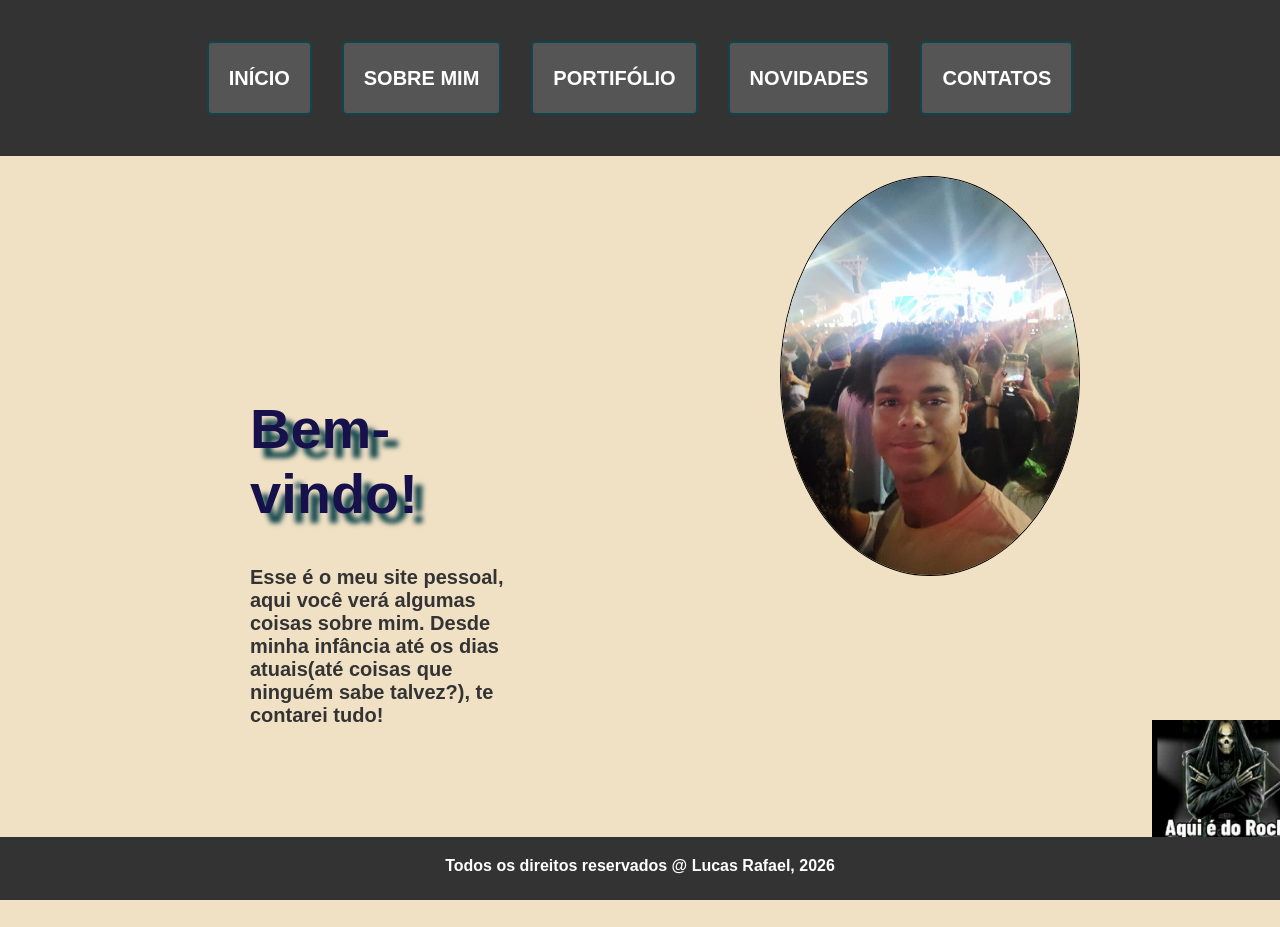
==== index.html @ 2f4256e6 "Initial commit" ====
<!DOCTYPE html>
<html lang="pt-br">
<head>
    <meta charset="UTF-8">
    <meta name="viewport" content="width=device-width, initial-scale=1.0">
    <title>LROG</title>
    <link rel="icon" href="Imagens\2vi2m12rby2e1.jpeg" type="image/jpeg">
    <link rel="stylesheet" href=".CSS/index.css">
</head>
<body>
    <nav>  
        <ul>
            <li><a class="menu" href="index.html"><strong>INÍCIO</strong></a></li>
            <li><a class="menu" href="sobre.html"><strong>SOBRE MIM</strong></a></li>
            <li><a class="menu" href="portifolio.html"><strong>PORTIFÓLIO</strong></a></li>
            <li><a class="menu" href="novidades.html"><strong>NOVIDADES</strong></a></li>
            <li><a class="menu" href="contatos.html"><strong>CONTATOS</strong></a></li>
        </ul>
    </nav>
    <header>
        <div class="centro">
            <img class="perfil" src="Imagens\fotoperfil.jpg" alt="Foto">
        </div>
    </header>
    <main>
        <section>
            <h1>Bem-vindo!</h1>
            <p><h3>Esse é o meu site pessoal, aqui você verá algumas coisas sobre mim. Desde minha infância até os dias atuais(até coisas que ninguém sabe talvez?), te contarei tudo!</h3></p>
        </section>
        <img class="rock" src="Imagens\esqueletodorock.jpg" alt="esqueleto do rock">
    </main>
    <footer>
        <p><strong>Todos os direitos reservados @ Lucas Rafael, 2026</strong></p>
    </footer>
</body>
</html>
---- .CSS/index.css ----
* {
    margin: 0;
    padding: 0;
    box-sizing: border-box;
}
body {
    font-family: Arial, sans-serif;
    background-color: #f0e1c5;
    color: #333;
}
nav {
    background-color: #333;
    color: white;
    padding: 10px;
}
nav ul {
    display: flex;
    justify-content: center;
    list-style-type: none;
    padding: 16px;
}
nav ul li {
    padding: 15px;
    
}
.menu {
    display: block;
    width: 100%;
    height: 100%;
    background-color: #555;
    color: white;
    text-align: center;
    line-height: 50px;
    text-decoration: none;
    
}
a {
    text-decoration: none;
    border: 2px solid #11454B;
    padding: 10px 20px;
    border-radius: 5px;
    color: white;
    background-color: #17114B;
    font-size: 20px;
}
a:hover {
    background-color: #11454B;
    border-radius: 7px;
    border: 2px solid #000000;
}
.perfil{
    width: 300px;
    height: relative;
    border: 1px solid black;
    border-radius: 80%;
}
.rock {
    position: absolute;
    top: 80%;
    left: 90%;
    width: 150px;
    height: relative;
}
.centro {
    display: flex;
    justify-content: right;
    padding: 20px;
    padding-right: 200px;
}
main section {
    padding-left: 250px;
    position: relative;
    top: -200px;
    width: 40%;
}
footer {
    background-color: #333;
    position: fixed;
    top: 93%;
    width: 100%;
    height: 7%;
}
footer p {
    color: white;
    text-align: center;
    padding: 20px;
}
main section h1 {
    font-size: 56px;
    margin-bottom: 20px;
    color: #17114B;
    text-shadow: 10px 10px 5px #11454B;
    padding-bottom: 20px;
}
main section h3 {
    font-size: 20px;
}
.esquerda{
    position: flex;
    background-color: #f0e1c5;
    border: 2px solid #11454B;
    padding: 20px;
    border-radius: 10px;
    width: 50%;
    height: fit-content;
    margin-left: 10%;
    margin-top: 30px;
}
section .titulo {
    font-size: 50px;
    font-weight: bold;
    margin-bottom: 10px;
}
section p {
    font-size: 18px;
}
.direita {
    position: flex;
    background-color: #f0e1c5;
    border: 2px solid #11454B;
    padding: 20px;
    border-radius: 10px;
    width: 50%;
    height: fit-content;
    margin-left: 40%;
    margin-top: 30px;
}
.steam {
    position: absolute;
    width: 450px;
    height: 250px;
    border: 1px solid black;
    bottom: 97px;
    right: 200px;
}
.infancia {
    position: absolute;
    height: 200px;
    width: fit-content;
    border: 1px solid black;
    bottom: 360px;
    left: 350px;
}
.cachorras {
    position: absolute;
    height: 200px;
    width: fit-content;
    border: 1px solid black;
    top: 160px;
    right: 350px;
}
.novidade {
    position: absolute;
    height: 200px;
    width: 60%;
    top: 180px;
    left: 350px;
}
section ul {
    margin-top: 20px;
}
section ul li{
    margin-top: 20px;
    font-size: 30px;
    list-style: none;
    border: 2px solid #17114B;
    border-radius: 10px;
}
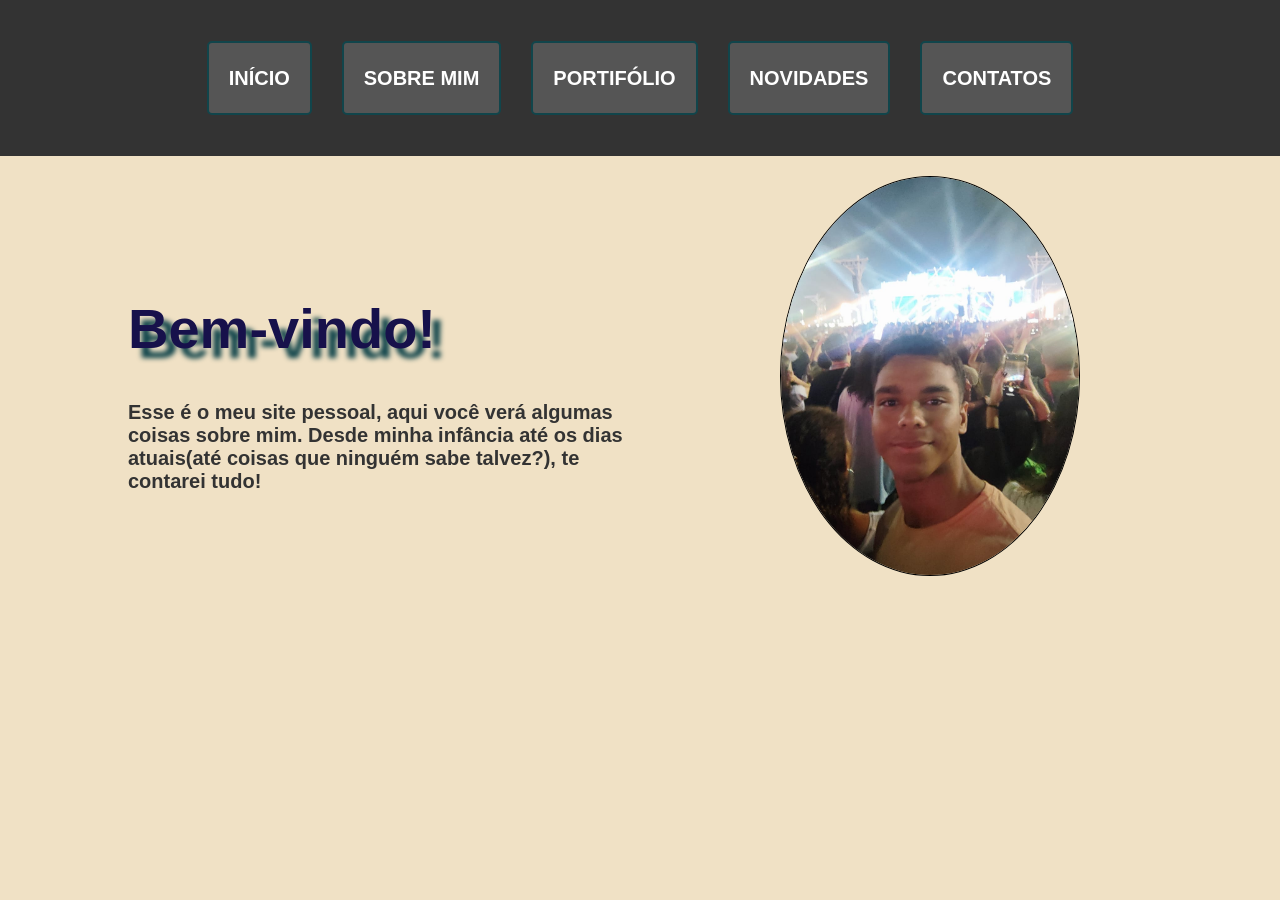
==== commit db14510a: "SITEPESSOAL" ====
--- a/index.html
+++ b/index.html
@@ -27,10 +27,6 @@
             <h1>Bem-vindo!</h1>
             <p><h3>Esse é o meu site pessoal, aqui você verá algumas coisas sobre mim. Desde minha infância até os dias atuais(até coisas que ninguém sabe talvez?), te contarei tudo!</h3></p>
         </section>
-        <img class="rock" src="Imagens\esqueletodorock.jpg" alt="esqueleto do rock">
     </main>
-    <footer>
-        <p><strong>Todos os direitos reservados @ Lucas Rafael, 2026</strong></p>
-    </footer>
 </body>
 </html>
--- a/.CSS/index.css
+++ b/.CSS/index.css
@@ -3,6 +3,23 @@
     padding: 0;
     box-sizing: border-box;
 }
+@media (max-width: 768px) {
+    nav ul {
+        flex-direction: column;
+        align-items: center;
+    }
+    main section {
+        padding-left: 20px;
+        top: 0;
+        width: 100%;
+    }
+    .esquerda, .direita {
+        width: 90%;
+        margin-left: 5%;
+    }
+
+}
+
 body {
     font-family: Arial, sans-serif;
     background-color: #f0e1c5;
@@ -49,6 +66,7 @@
     border: 2px solid #000000;
 }
 .perfil{
+    position: absolute;
     width: 300px;
     height: relative;
     border: 1px solid black;
@@ -68,22 +86,10 @@
     padding-right: 200px;
 }
 main section {
-    padding-left: 250px;
+    padding-left: 10%;
     position: relative;
-    top: -200px;
-    width: 40%;
-}
-footer {
-    background-color: #333;
-    position: fixed;
-    top: 93%;
-    width: 100%;
-    height: 7%;
-}
-footer p {
-    color: white;
-    text-align: center;
-    padding: 20px;
+    top: 100px;
+    width: 50%;
 }
 main section h1 {
     font-size: 56px;
@@ -110,6 +116,7 @@
     font-size: 50px;
     font-weight: bold;
     margin-bottom: 10px;
+    color: #17114B;
 }
 section p {
     font-size: 18px;
@@ -127,30 +134,30 @@
 }
 .steam {
     position: absolute;
-    width: 450px;
-    height: 250px;
+    width: 350px;
+    height: fit-content;
     border: 1px solid black;
-    bottom: 97px;
-    right: 200px;
+    bottom: -208px;
+    right: 100px;
 }
 .infancia {
     position: absolute;
     height: 200px;
     width: fit-content;
     border: 1px solid black;
-    bottom: 360px;
-    left: 350px;
+    bottom: 10px;
+    left: 250px;
 }
 .cachorras {
     position: absolute;
     height: 200px;
     width: fit-content;
     border: 1px solid black;
-    top: 160px;
-    right: 350px;
+    top: 170px;
+    right: 250px;
 }
 .novidade {
-    position: absolute;
+    margin:auto;
     height: 200px;
     width: 60%;
     top: 180px;
